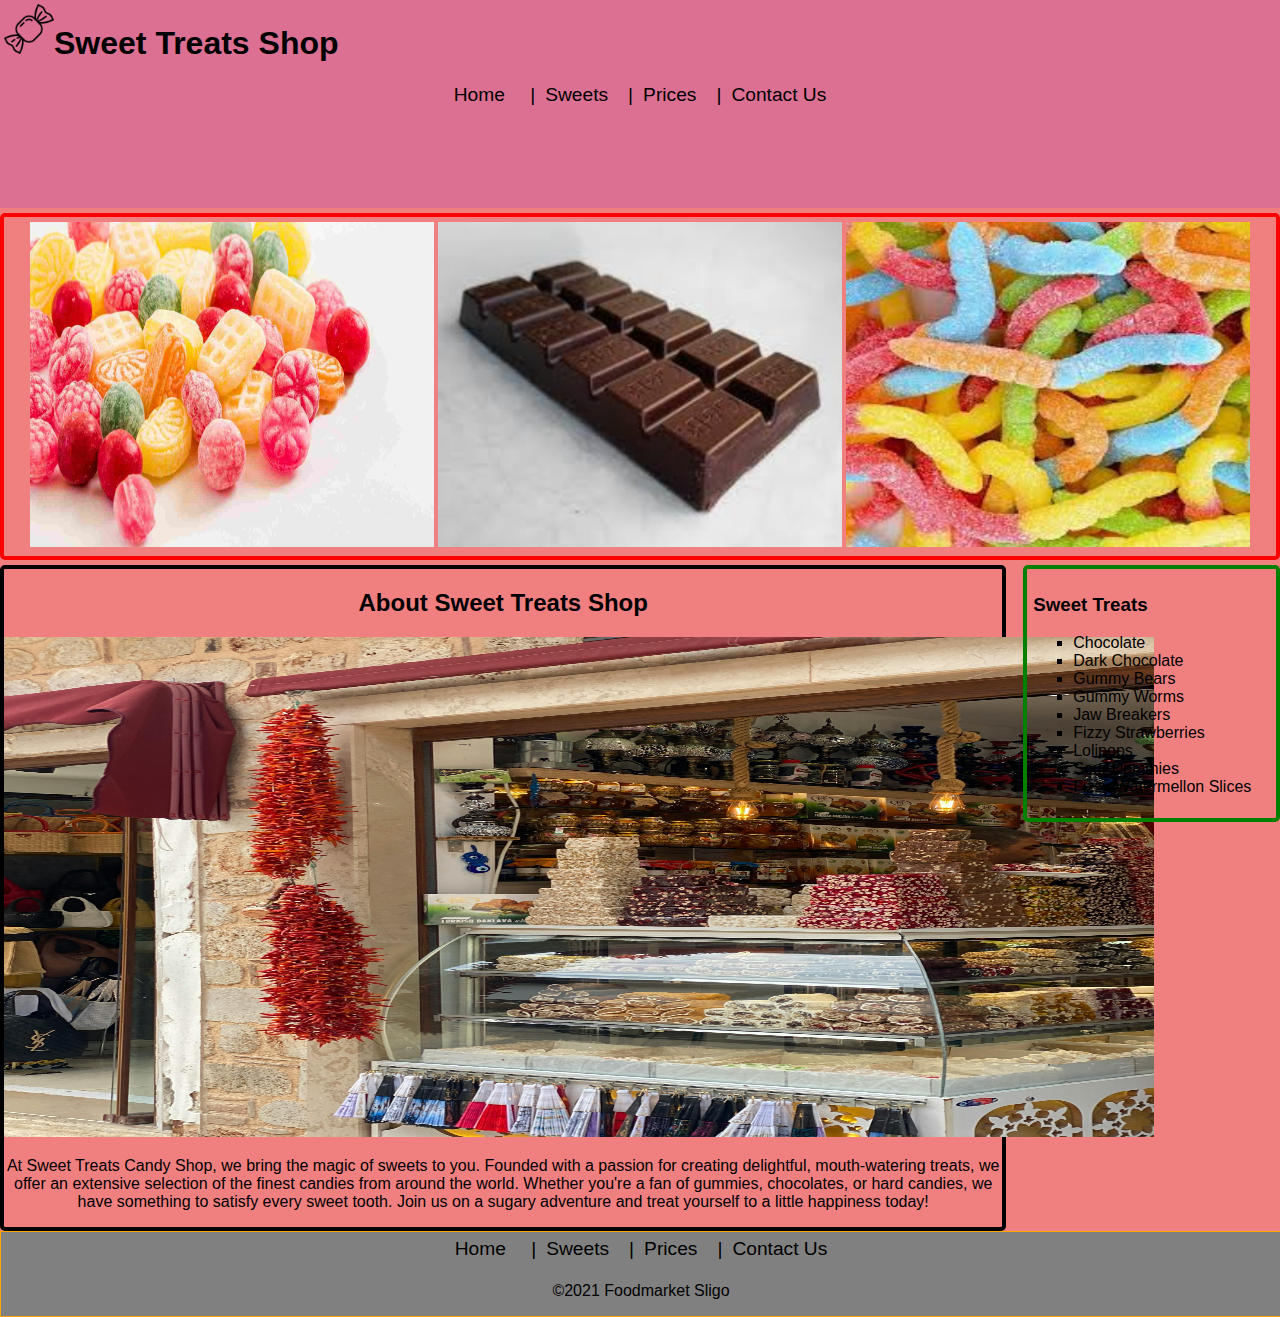
==== index.html @ 5f138ee3 "Add files via upload" ====
<!DOCTYPE html>
<html lang="en">
    <head>
        <meta charset="UTF-8">
        <meta name="description" content="This is an example website">
        <meta name="keywords" content="html5, test webpage, css">
        <title>Candy Shop</title>
        <link rel="stylesheet" href="cssformat/stylesheet.css">
    </head>

    <body> <!-- Body tag of body section display on screen-->
        <header>
           <img style="float:left; height: 50px; width: 50px" src="images/favicon.png" alt="logo"> 
            <h1>Sweet Treats Shop</h1>

            <nav>
                <ul>
                    <li id="active"> <a href="index.html"> Home </a></li>
                    <li> <a href="sweets.html">Sweets</a></li>
                    <li><a href="prices.html">Prices</a></li>
                    <li><a href="contactus.html">Contact Us</a></li>
                </ul>
            </nav>
        </header>
        
        <style>
            .image-section 
            {
                border: 4px solid red;
                padding: 5px;
                max-width: 1500px;
                margin: 5px auto;
                text-align: center;
                border-radius: 5px;
                max-width: 100%;
            }
        </style>

        <div>
            <section class="image-section">
                <img src="images/sweets.jpg" alt="sweets" style="width: 32%;height: 325px;">
                <img src="images/chocolate.jpg" alt="chocolate" style="width: 32%;height: 325px">
                <img src="images/gummyworms.jpg" alt="chocolate" style="width: 32%;height: 325px">
            </section>
        </div>

        <main id="content">
            <section id="aboutUs">
                <h2>About Sweet Treats Shop</h2>
                <img src="images/candyshop.jpeg" id="Candy Shop" style="width: 1150px;height: 500px;"/>
                <p>At Sweet Treats Candy Shop, we bring the magic of sweets to you. Founded with a passion for creating delightful, mouth-watering treats, we offer an extensive selection of the finest candies from around the world. Whether you're a fan of gummies, chocolates, or hard candies, we have something to satisfy every sweet tooth. Join us on a sugary adventure and treat yourself to a little happiness today!</p>
            </section>
            </section>
        </main>

        <aside>
            <h3>Sweet Treats</h3>
            <ul>
                <li>Chocolate</li>
                <li>Dark Chocolate</li>
                <li>Gummy Bears</li>
                <li>Gummy Worms</li>
                <li>Jaw Breakers</li>
                <li>Fizzy Strawberries</li>
                <li>Lolipops</li>
                <li>Sour Dummies</li>
                <li>Fizzy Watermellon Slices</li>
                
            </ul>
        </aside>

        <footer>
            <nav>
                <ul>
                    <li id="active"> <a href="index.html"> Home </a></li>
                    <li> <a href="sweets.html">Sweets</a></li>
                    <li><a href="prices.html">Prices</a></li>
                    <li><a href="contactus.html">Contact Us</a></li>
                </ul>
            </nav>

            <p> &copy;2021 Foodmarket Sligo</p>
        </footer>
     </body>
    </html>
---- cssformat/stylesheet.css ----
header 
{
    background-size: cover;
    background-color: palevioletred;
    height: 200px;
    color: black;
    border: 4px solid palevioletred;
}

header nav 
{
    float: center;
    background-color: palevioletred;
    text-align: center;
    bottom: 0;
    margin-top: auto;
}

header nav ul 
{
    list-style-type: none;
    font-size: 1.2em;
    display: flex; /* Makes the nav be displayed horizontally */
    justify-content: center;
    padding: 0;
    margin: 0;
}

header nav ul li:not(:last-child)::after
{
    content: "|";
    padding-left: 10px;
}

header nav ul li a 
{
    color:black;
    text-decoration: none;
    padding: 10px;
}

header nav ul li:hover 
{
    background-color: tan;
}

body 
{
    background-color: lightcoral;
    font-family: Arial, sans-serif;
    margin: 0;
    padding: 0;
}

#mainImage
{
    padding: 8px;
    border: 5px red;
}

#content 
{
    color: black;
    text-align: center;
    float: left;
    width: 78%;
    border: 4px solid black;
    border-radius: 5px;
}

aside 
{
    padding: 6px;
    border: 4px solid green;
    border-radius: 5px;
    width: 18.5%;
    float: right;
}

aside h3 
{
    color: black;
}

aside ul li 
{
    color: black;
    list-style-type: square;
}

aside ul li a 
{
    color: blue;
    text-decoration: none;
}

#firstLine
{
    padding: 5px;
    max-width: 1500px;
    margin: 5px auto;
    text-align: center;
    border-radius: 5px;
    max-width: 100%;
}

#secondLine
{
    padding: 5px;
    max-width: 1500px;
    margin: 5px auto;
    text-align: center;
    border-radius: 5px;
    max-width: 100%;
}

#thirdLine
{
    padding: 5px;
    max-width: 1500px;
    margin: 5px auto;
    text-align: center;
    border-radius: 5px;
    max-width: 100%;
}

.form-container
{
    width: 100%;
    max-width: 500px;

    margin: 50px auto;
    padding: 20px;
    border-radius: 8px;

    color: black;
    text-align: center;
}

.required
{
    color: purple;
    font-size: 18px;
    margin-left: 5px;
}

label
{
    display: block;
    font-weight: bold;
    margin-bottom: 5px;
    margin-top: 10px;
}

input, textarea 
{
    width: 100%;
    padding: 10px;
    border: 1px solid #ddd;
    border-radius: 4px;
    box-sizing: border-box;
}

textarea 
{
    resize: vertical;
}

footer 
{
    clear: both;
    border: 1px solid orange;
    position: relative;
    bottom: 0px;
    width: 100%;
    background-color: grey;
    text-align: center;
}

footer nav 
{
    padding: 6px;
    float: center;
    background-color: grey;
    text-align: center;
    bottom: 0;
    margin-top: auto;
}

footer nav ul 
{
    list-style-type: none;
    font-size: 1.2em;
    display: flex; /* Makes the nav be displayed horizontally */
    justify-content: center;
    padding: 0;
    margin: 0;
}

footer nav ul li:not(:last-child)::after
{
    content: "|";
    padding-left: 10px;
}

footer nav ul li a 
{
    color:black;
    text-decoration: none;
    padding: 10px;
}

footer nav ul li:hover 
{
    background-color: tan;
}
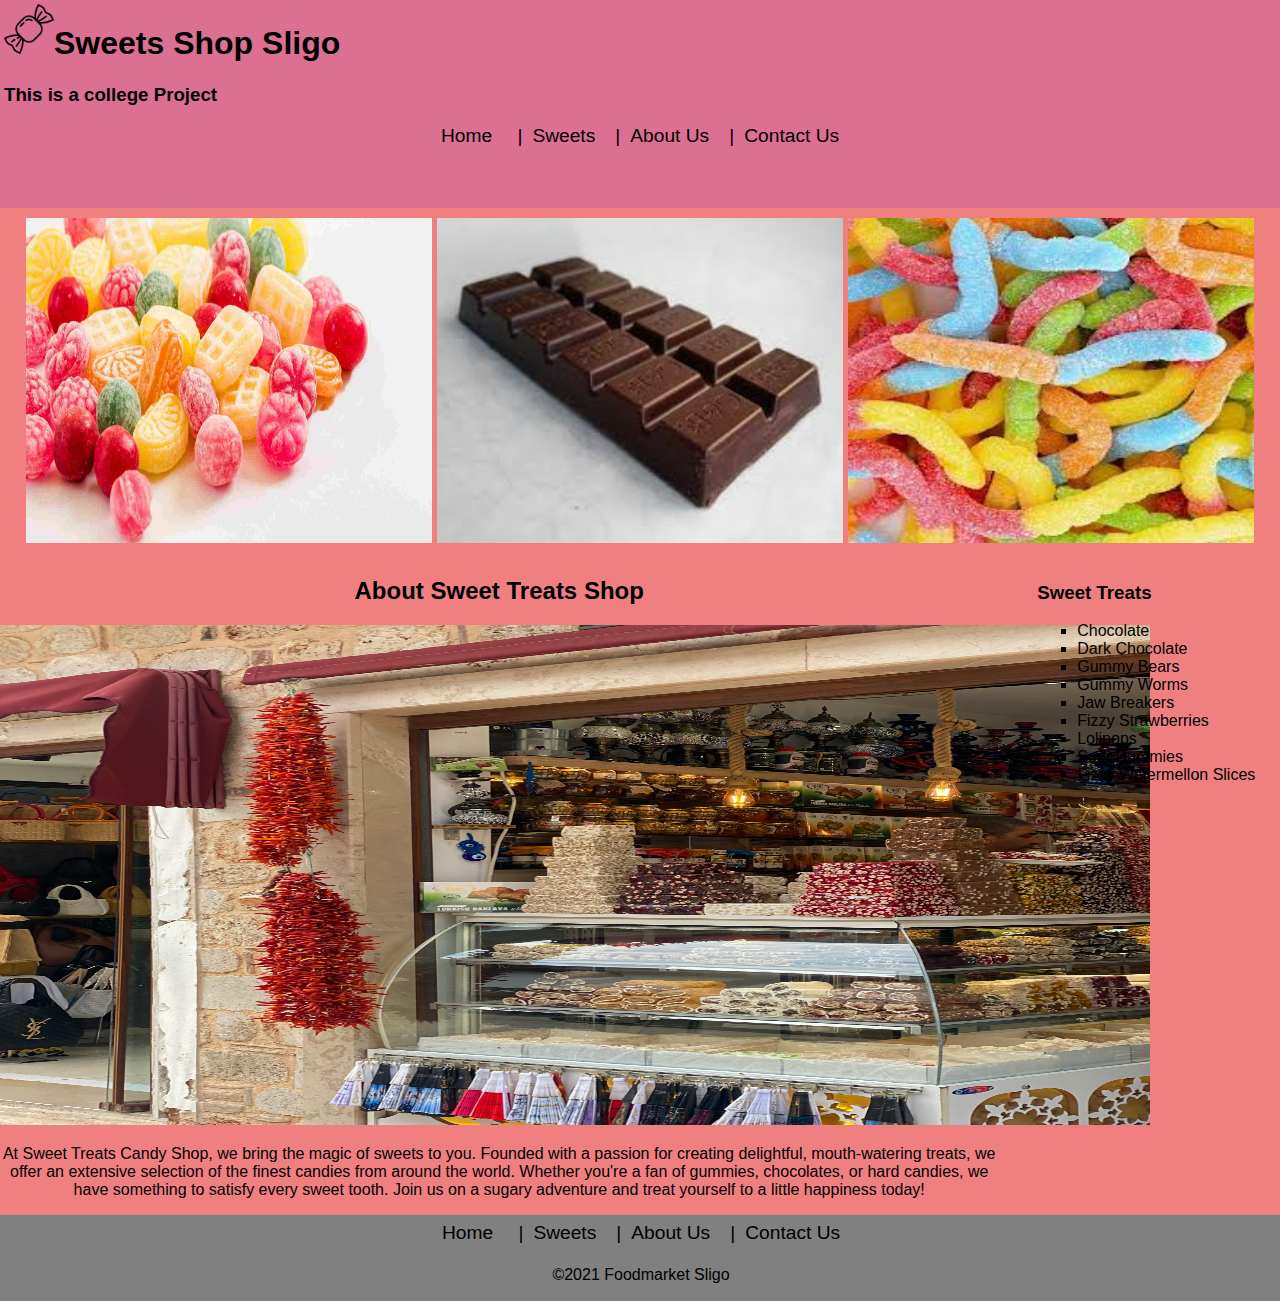
==== commit d0585ab8: "Add files via upload" ====
--- a/index.html
+++ b/index.html
@@ -2,8 +2,8 @@
 <html lang="en">
     <head>
         <meta charset="UTF-8">
-        <meta name="description" content="This is an example website">
-        <meta name="keywords" content="html5, test webpage, css">
+        <meta name="description" content="This is a website for a college project">
+        <meta name="keywords" content="index">
         <title>Candy Shop</title>
         <link rel="stylesheet" href="cssformat/stylesheet.css">
     </head>
@@ -11,13 +11,14 @@
     <body> <!-- Body tag of body section display on screen-->
         <header>
            <img style="float:left; height: 50px; width: 50px" src="images/favicon.png" alt="logo"> 
-            <h1>Sweet Treats Shop</h1>
+            <h1>Sweets Shop Sligo</h1>
+            <h3>This is a college Project</h3>
 
             <nav>
                 <ul>
                     <li id="active"> <a href="index.html"> Home </a></li>
                     <li> <a href="sweets.html">Sweets</a></li>
-                    <li><a href="prices.html">Prices</a></li>
+                    <li><a href="aboutus.html">About Us</a></li>
                     <li><a href="contactus.html">Contact Us</a></li>
                 </ul>
             </nav>
@@ -26,7 +27,6 @@
         <style>
             .image-section 
             {
-                border: 4px solid red;
                 padding: 5px;
                 max-width: 1500px;
                 margin: 5px auto;
@@ -74,7 +74,7 @@
                 <ul>
                     <li id="active"> <a href="index.html"> Home </a></li>
                     <li> <a href="sweets.html">Sweets</a></li>
-                    <li><a href="prices.html">Prices</a></li>
+                    <li><a href="aboutus.html">About Us</a></li>
                     <li><a href="contactus.html">Contact Us</a></li>
                 </ul>
             </nav>
--- a/cssformat/stylesheet.css
+++ b/cssformat/stylesheet.css
@@ -1,3 +1,4 @@
+/* start of header styling */
 header 
 {
     background-size: cover;
@@ -43,6 +44,7 @@
 {
     background-color: tan;
 }
+/* The ender of the header */
 
 body 
 {
@@ -52,10 +54,10 @@
     padding: 0;
 }
 
+/* Start of Home Page */
 #mainImage
 {
     padding: 8px;
-    border: 5px red;
 }
 
 #content 
@@ -64,15 +66,11 @@
     text-align: center;
     float: left;
     width: 78%;
-    border: 4px solid black;
-    border-radius: 5px;
 }
 
 aside 
 {
     padding: 6px;
-    border: 4px solid green;
-    border-radius: 5px;
     width: 18.5%;
     float: right;
 }
@@ -93,35 +91,81 @@
     color: blue;
     text-decoration: none;
 }
-
-#firstLine
-{
+/* End of Home Page */
+
+/* Start of Image Grid Section */
+#sweetImages {
+    padding: 20px;
+}
+
+.image-grid {
+    display: grid;
+    grid-template-columns: repeat(3, 1fr);  /* Creates 3 equal columns */
+    gap: 20px;
+    justify-items: center;  /* Centers each item horizontally */
+}
+
+.image-item {
+    text-align: center;  /* Centers the text underneath the image */
+}
+
+.image-item img {
+    width: 100%;
+    max-width: 250px;
+    height: auto;
+    border-radius: 8px; 
+}
+
+.image-item p {
+    margin-top: 10px;
+    font-size: 1em;
+    color: #333;
+}
+/* End of Image Grid Section
+
+/* Contents of About Us Page*/
+.videoContent
+{
+    float: center;
+    width: auto;
+    height: 550px;
+    overflow: auto;
     padding: 5px;
-    max-width: 1500px;
-    margin: 5px auto;
-    text-align: center;
-    border-radius: 5px;
-    max-width: 100%;
-}
-
-#secondLine
-{
-    padding: 5px;
-    max-width: 1500px;
-    margin: 5px auto;
-    text-align: center;
-    border-radius: 5px;
-    max-width: 100%;
-}
-
-#thirdLine
-{
-    padding: 5px;
-    max-width: 1500px;
-    margin: 5px auto;
-    text-align: center;
-    border-radius: 5px;
-    max-width: 100%;
+    overflow: hidden;
+}
+
+/* Flexbox layout for main content and the aside */
+.container {
+    display: flex;
+    justify-content: space-between;
+    gap: 20px;
+}
+
+.main-content {
+    flex: 0 0 65%; /* Main content takes 65% of the space */
+}
+
+.aside {
+    flex: 0 0 30%; /* Aside with Google Maps */
+}
+
+.floated-image {
+    float: left;
+    margin-right: 20px;
+    width: 300px;
+    height: auto;
+}
+
+/* End of About Us Page*/
+
+/* Start of Contact form*/
+.backgroundImage {
+    background-image: url('../images/background.jpg');
+    background-size: cover;
+    background-position: center;
+    background-repeat: no-repeat;
+    height: 700px;
+    width: 100%;
 }
 
 .form-container
@@ -133,13 +177,13 @@
     padding: 20px;
     border-radius: 8px;
 
-    color: black;
+    color: white;
     text-align: center;
 }
 
 .required
 {
-    color: purple;
+    color: red;
     font-size: 18px;
     margin-left: 5px;
 }
@@ -165,11 +209,13 @@
 {
     resize: vertical;
 }
-
+/* End of Contact form*/
+
+/* Start of footer */
 footer 
 {
     clear: both;
-    border: 1px solid orange;
+    border: 1px solid grey;
     position: relative;
     bottom: 0px;
     width: 100%;
@@ -213,4 +259,5 @@
 footer nav ul li:hover 
 {
     background-color: tan;
-}+}
+/* End of footer */